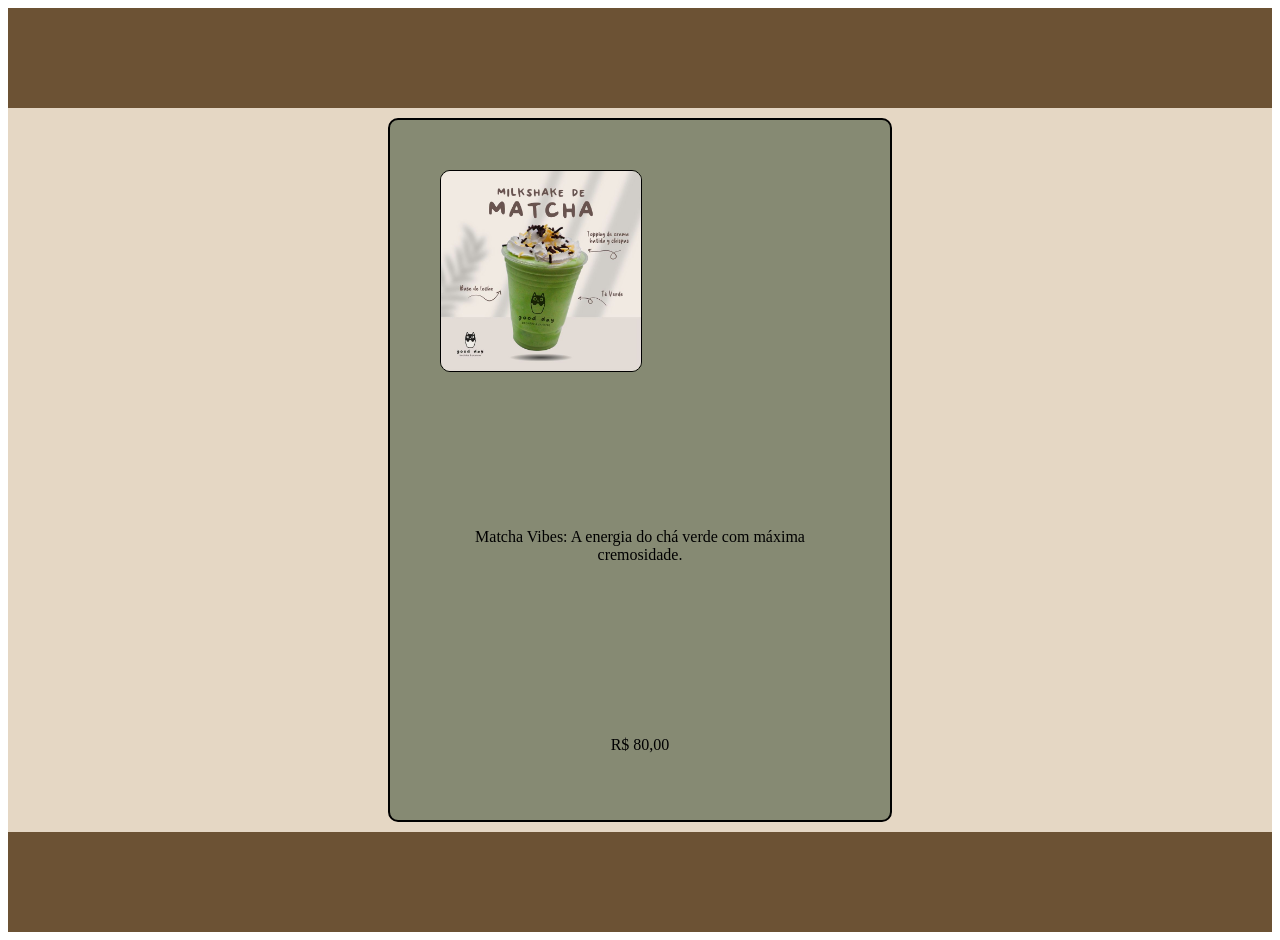
==== produto.html @ 4963af7d "Add files via upload" ====
<!DOCTYPE html>
<html lang="pt-br">
<head>
    <meta charset="UTF-8">
    <meta http-equiv="X-UA-Compatible" content="IE=edge">
    <meta name="viewport" content="width=device-width, initial-scale=1.0">
    <link rel="stylesheet" href="produto.css">
    <title>Produto.com</title>
</head>
<body>
    <header></header>
<main>
    <div class="pai">
        <div class="card">
            <img src="imgs/matcha.jpg" class="gato_produto" alt="">
            <p class="descricao">Matcha Vibes: A energia do chá verde com máxima cremosidade.</p>
            <p class="preco"> R$ 80,00 </p>
        </div>
</main>
<aside></aside>
<footer></footer>
</body>
</html>
---- produto.css ----
body {
    display: grid;
    grid-template-areas:
        "cabeca"
        "corpo"
        "peh";
    /* Removida a coluna de 400px, deixamos apenas uma coluna automática */
    grid-template-columns: 1fr; 
    grid-template-rows: 100px auto 100px; 
    min-height: 100vh; /* Garante que o corpo ocupe a tela toda */
}

header {
    background-color: #6C5234;
    grid-area: cabeca;
}
/* O aside pode ser removido do CSS ou deixado com display: none */
aside {
    display: none;
}
main {
    background-color: #E5D7C4;
    grid-area: corpo;
}
footer {
    background-color: #6C5234;
    grid-area: peh;
}
@media only screen and (max-width: 850px) {
    body {
        /* Aqui você não precisa mudar quase nada, pois já é uma coluna só */
        grid-template-rows: 80px auto 80px; 
    }
}
.pai{
    display: flex;
    justify-content: center;
    align-items: center;
    height: 100%;
    width: 100%;
}
.gato_produto{
     width: 200px;
    height: 200px;
    border-radius: 10px;
    border: black 1px solid;
}

.card{
   display: flex;
   flex-direction: column;
   justify-content: space-between;
   padding: 50px;
   border: black 2px solid;
   background-color: #868a73;
   width: 400px;
   height: 600px;
   border-radius: 10px;
   text-align: center;
   margin: 10px;
}
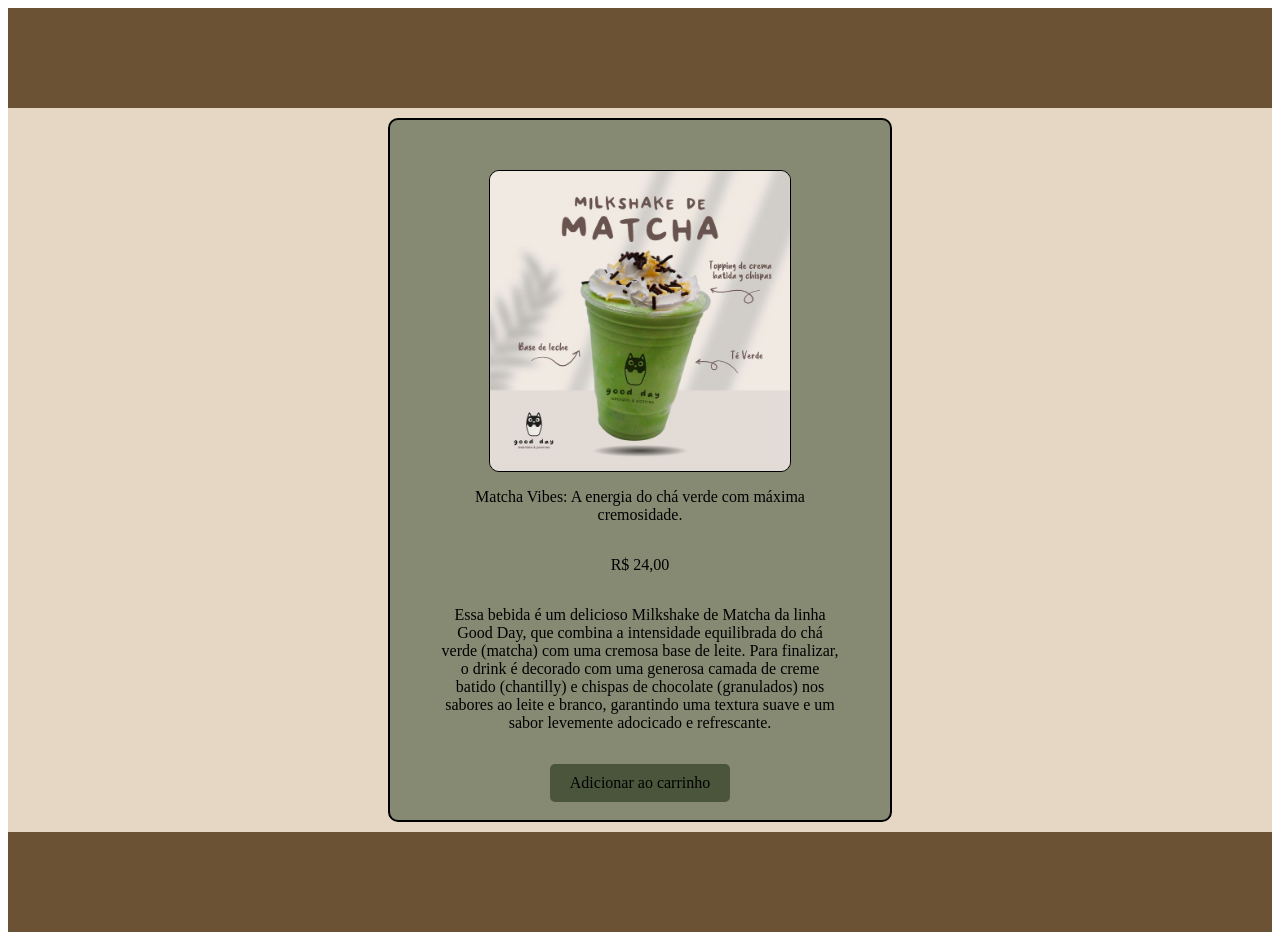
==== commit 55449986: "Add files via upload" ====
--- a/produto.html
+++ b/produto.html
@@ -14,7 +14,10 @@
         <div class="card">
             <img src="imgs/matcha.jpg" class="gato_produto" alt="">
             <p class="descricao">Matcha Vibes: A energia do chá verde com máxima cremosidade.</p>
-            <p class="preco"> R$ 80,00 </p>
+            <p class="preco"> R$ 24,00 </p>
+            <p class="feito">Essa bebida é um delicioso Milkshake de Matcha da linha Good Day, que combina a intensidade equilibrada do chá verde (matcha) com uma cremosa base de leite. Para finalizar, o drink é decorado com uma generosa camada de creme batido (chantilly) e chispas de chocolate (granulados) nos sabores ao leite e branco, garantindo uma textura suave e um sabor levemente adocicado e refrescante.</p>
+            <p class="botao">Adicionar ao carrinho</p>
+
         </div>
 </main>
 <aside></aside>
--- a/produto.css
+++ b/produto.css
@@ -40,8 +40,8 @@
     width: 100%;
 }
 .gato_produto{
-     width: 200px;
-    height: 200px;
+    width: 300px;
+    height: 300px;
     border-radius: 10px;
     border: black 1px solid;
 }
@@ -57,5 +57,27 @@
    height: 600px;
    border-radius: 10px;
    text-align: center;
+   align-items: center;
    margin: 10px;
+}
+.botao {
+    display: inline-block;
+    padding: 10px 20px;
+    background-color: #4b553b; 
+    border-radius: 5px;
+    text-align: center;
+  }
+  
+.letra_botao {
+    color: white;
+    font-weight: bold;
+  }
+  
+  .botao:hover {
+    background-color: #354024 
+  }
+.linkp{
+    text-decoration: none;
+    color: inherit;
+    display: contents;
 }
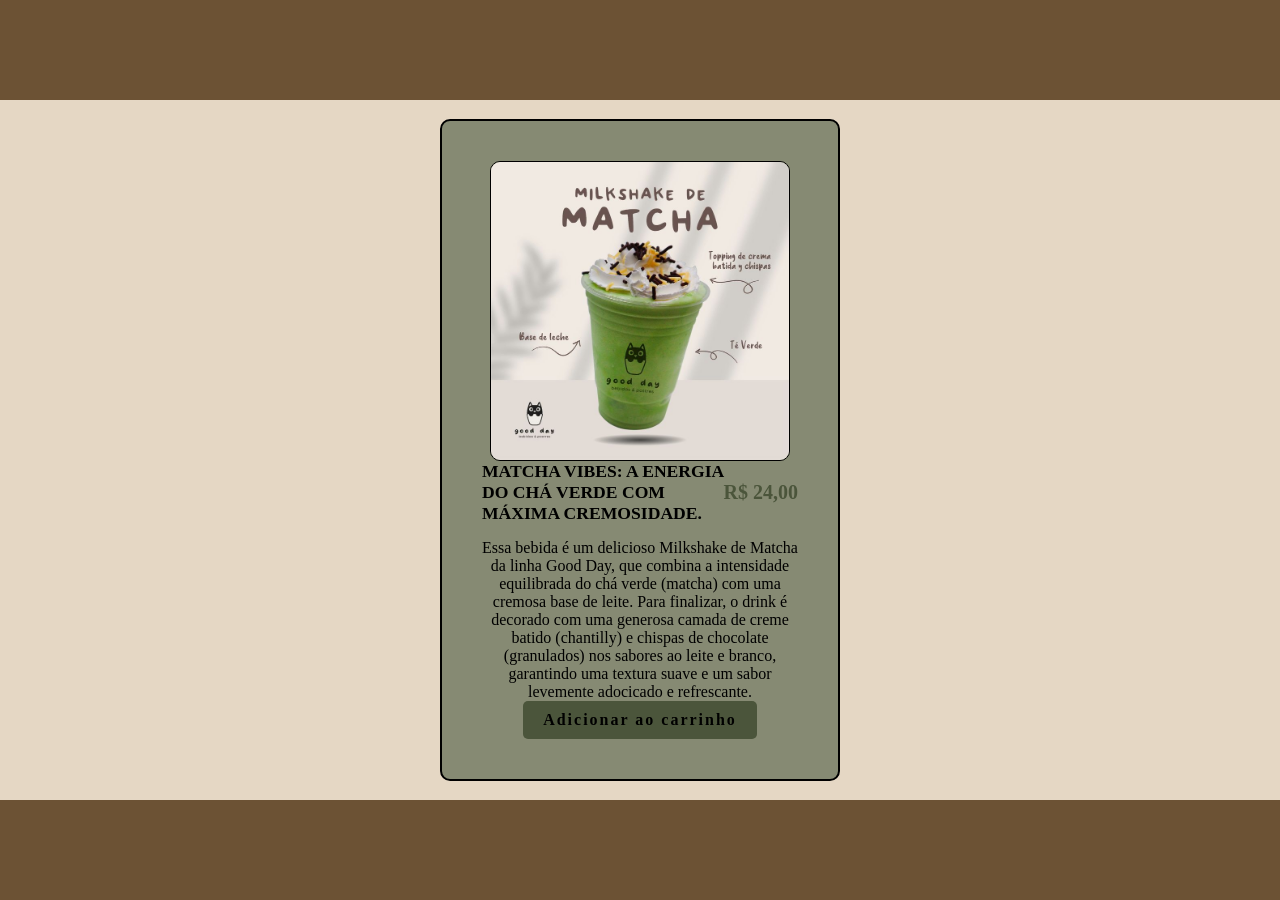
==== commit bc3afd9b: "Add files via upload" ====
--- a/produto.html
+++ b/produto.html
@@ -12,13 +12,16 @@
 <main>
     <div class="pai">
         <div class="card">
-            <img src="imgs/matcha.jpg" class="gato_produto" alt="">
-            <p class="descricao">Matcha Vibes: A energia do chá verde com máxima cremosidade.</p>
-            <p class="preco"> R$ 24,00 </p>
-            <p class="feito">Essa bebida é um delicioso Milkshake de Matcha da linha Good Day, que combina a intensidade equilibrada do chá verde (matcha) com uma cremosa base de leite. Para finalizar, o drink é decorado com uma generosa camada de creme batido (chantilly) e chispas de chocolate (granulados) nos sabores ao leite e branco, garantindo uma textura suave e um sabor levemente adocicado e refrescante.</p>
-            <p class="botao">Adicionar ao carrinho</p>
-
+        <img src="imgs/matcha.jpg" class="gato_produto" alt="">
+    
+        <div class="cabecalho-produto">
+        <p class="descricao1">Matcha Vibes: A energia do chá verde com máxima cremosidade.</p>
+        <p class="preco">R$ 24,00</p>
         </div>
+        <p class="feito">Essa bebida é um delicioso Milkshake de Matcha da linha Good Day, que combina a intensidade equilibrada do chá verde (matcha) com uma cremosa base de leite. Para finalizar, o drink é decorado com uma generosa camada de creme batido (chantilly) e chispas de chocolate (granulados) nos sabores ao leite e branco, garantindo uma textura suave e um sabor levemente adocicado e refrescante.</p>
+        <a href="carrinho.html" class="botao">Adicionar ao carrinho</a>
+        </div>
+    </div>
 </main>
 <aside></aside>
 <footer></footer>
--- a/produto.css
+++ b/produto.css
@@ -1,10 +1,14 @@
+* {
+    margin: 0;
+    padding: 0;
+    box-sizing: border-box;
+}
 body {
     display: grid;
     grid-template-areas:
         "cabeca"
         "corpo"
         "peh";
-    /* Removida a coluna de 400px, deixamos apenas uma coluna automática */
     grid-template-columns: 1fr; 
     grid-template-rows: 100px auto 100px; 
     min-height: 100vh; /* Garante que o corpo ocupe a tela toda */
@@ -14,7 +18,6 @@
     background-color: #6C5234;
     grid-area: cabeca;
 }
-/* O aside pode ser removido do CSS ou deixado com display: none */
 aside {
     display: none;
 }
@@ -28,8 +31,20 @@
 }
 @media only screen and (max-width: 850px) {
     body {
-        /* Aqui você não precisa mudar quase nada, pois já é uma coluna só */
+        grid-template-areas:
+        "cabeca"
+        "corpo"
+        "peh";
         grid-template-rows: 80px auto 80px; 
+    }
+}
+@media only screen and (max-width: 450px) {
+    body {
+        grid-template-areas:
+        "cabeca"
+        "corpo"
+        "peh";
+        grid-template-rows: 50px auto 50px; 
     }
 }
 .pai{
@@ -50,11 +65,11 @@
    display: flex;
    flex-direction: column;
    justify-content: space-between;
-   padding: 50px;
+   padding: 40px;
    border: black 2px solid;
    background-color: #868a73;
    width: 400px;
-   height: 600px;
+   height: auto;
    border-radius: 10px;
    text-align: center;
    align-items: center;
@@ -66,13 +81,12 @@
     background-color: #4b553b; 
     border-radius: 5px;
     text-align: center;
+    letter-spacing: 2px;
+    text-decoration: none;
+    color: black;
+    font-weight: bold;
+    cursor: pointer;
   }
-  
-.letra_botao {
-    color: white;
-    font-weight: bold;
-  }
-  
   .botao:hover {
     background-color: #354024 
   }
@@ -80,4 +94,28 @@
     text-decoration: none;
     color: inherit;
     display: contents;
+}
+
+/*aqui vai ser a parte onde meche mais nas esteticas das cards*/
+
+.cabecalho-produto {
+    display: flex;
+    justify-content: space-between; /* Empurra um para cada ponta */
+    align-items: center;
+    width: 100%;                   
+    margin-bottom: 15px;           /* Espaço antes do texto de descrição */
+}
+.preco {
+    font-size: 20px;
+    font-weight: 700;
+    color: #4b553b;
+    margin: 0;         
+    white-space: nowrap; /* Impede que o preço quebre linha se o título for longo */
+}
+.descricao1{
+    text-transform: uppercase;
+    font-weight: 550;
+    font-size: 1.1rem; /* Diminuí um pouco para caber melhor na linha */ 
+    text-align: left;  
+    margin: 0;        
 }
